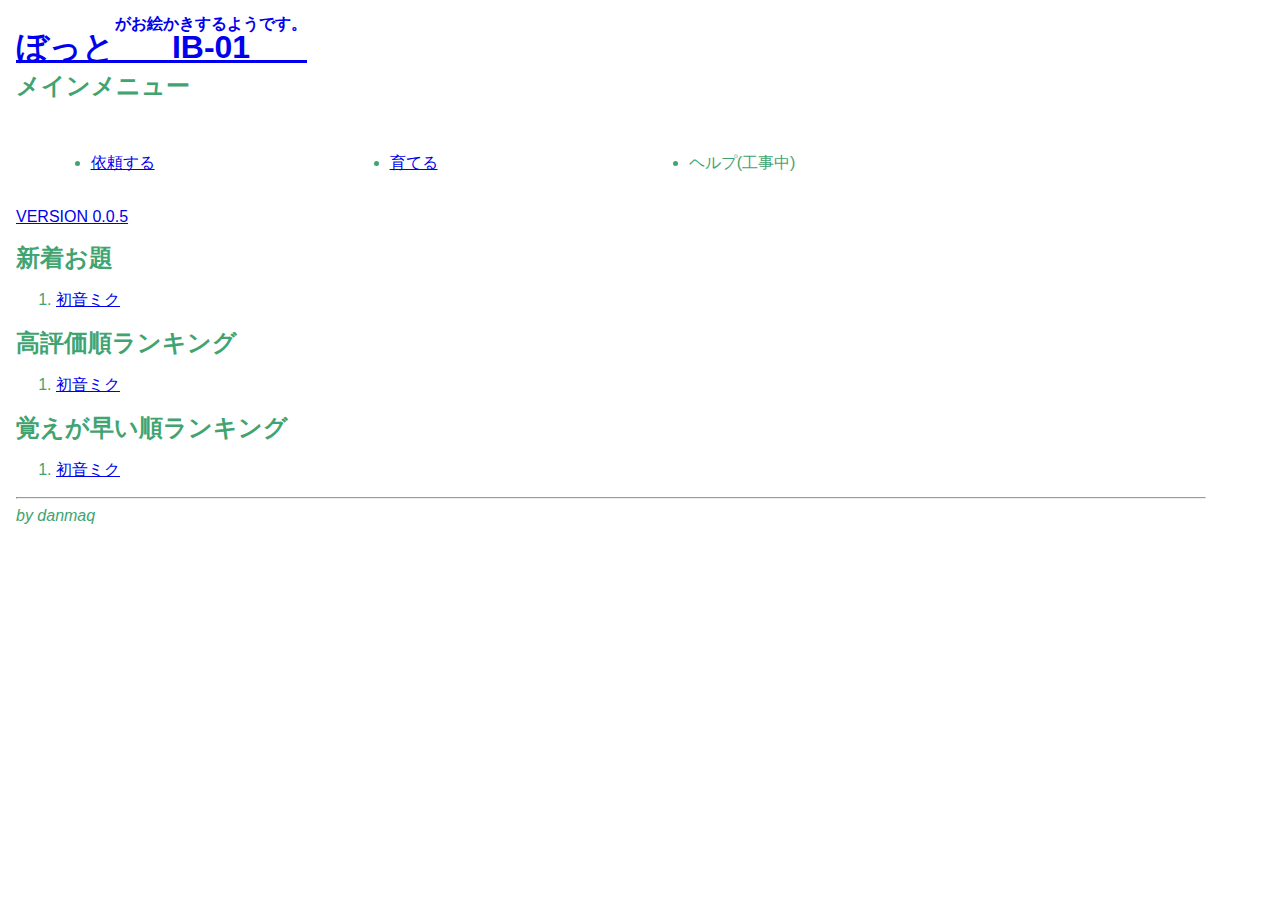
==== mockup/index.html @ e3f66ab1 "■0.0.6 モックアップデザイン作成" ====
<?xml version="1.0" encoding="UTF-8"?>
<!DOCTYPE html>
<html xmlns="http://www.w3.org/1999/xhtml" xml:lang="ja">
	<head>
		<meta charset="UTF-8"/>
		<meta http-equiv="X-UA-Compatible" content="IE=edge"/>
		<meta name="msapplication-navbutton-color" content="#BCC0DD"/>
		<meta name="application-name" content="Network Utterance Environment"/>
		<meta name="author" content="danmaq"/>
		<title>ぼっと[IB-01]がお絵かきするようです。</title>
		<link href="skin/default/default.css" rel="StyleSheet"/>
		<link href="http://twitter.com/danmaq" rel="Author"/>
		<!-- 評価中 -->
	</head>
	<body>
		<header>
			<h1><a href="./"><ruby>ぼっと<rt><rp>[</rp>IB-01<rp>]</rp><rt><ruby>がお絵かきするようです。</a></h1>
			<h2>メインメニュー</h2>
			<ul id="mainMenu">
				<li><a href="?f=core/newGame">依頼する</a></li>
				<li><a href="?f=core/list">育てる</a></li>
				<li>ヘルプ(工事中)</li>
			</ul>
			<p id="version">
				<a href="HISTORY">VERSION 0.0.5</a>
			</p>
		</header>
		<h2>新着お題</h2>
		<ol>
			<li><a href="image.html">初音ミク</a></li>
		</ol>
		<h2>高評価順ランキング</h2>
		<ol>
			<li><a href="image.html">初音ミク</a></li>
		</ol>
		<h2>覚えが早い順ランキング</h2>
		<ol>
			<li><a href="image.html">初音ミク</a></li>
		</ol>
		<footer>
			<hr/>
			<address>by danmaq</address>
		</footer>
	</body>
</html>
---- mockup/skin/default/default.css ----
@charset "UTF-8";

@media all
{
	body
	{
		color: rgb(64, 164, 113);
		font-family: "メイリオ", sans-serif;
		margin: 0px;
		padding: 1em;
		width: 93%;
	}

	h1, h2
	{
		margin: 0px;
	}

	ul#mainMenu li
	{
		float: left;
		margin: 3%;
		width: 20%;
	}

	p#version
	{
		clear: both;
	}
}
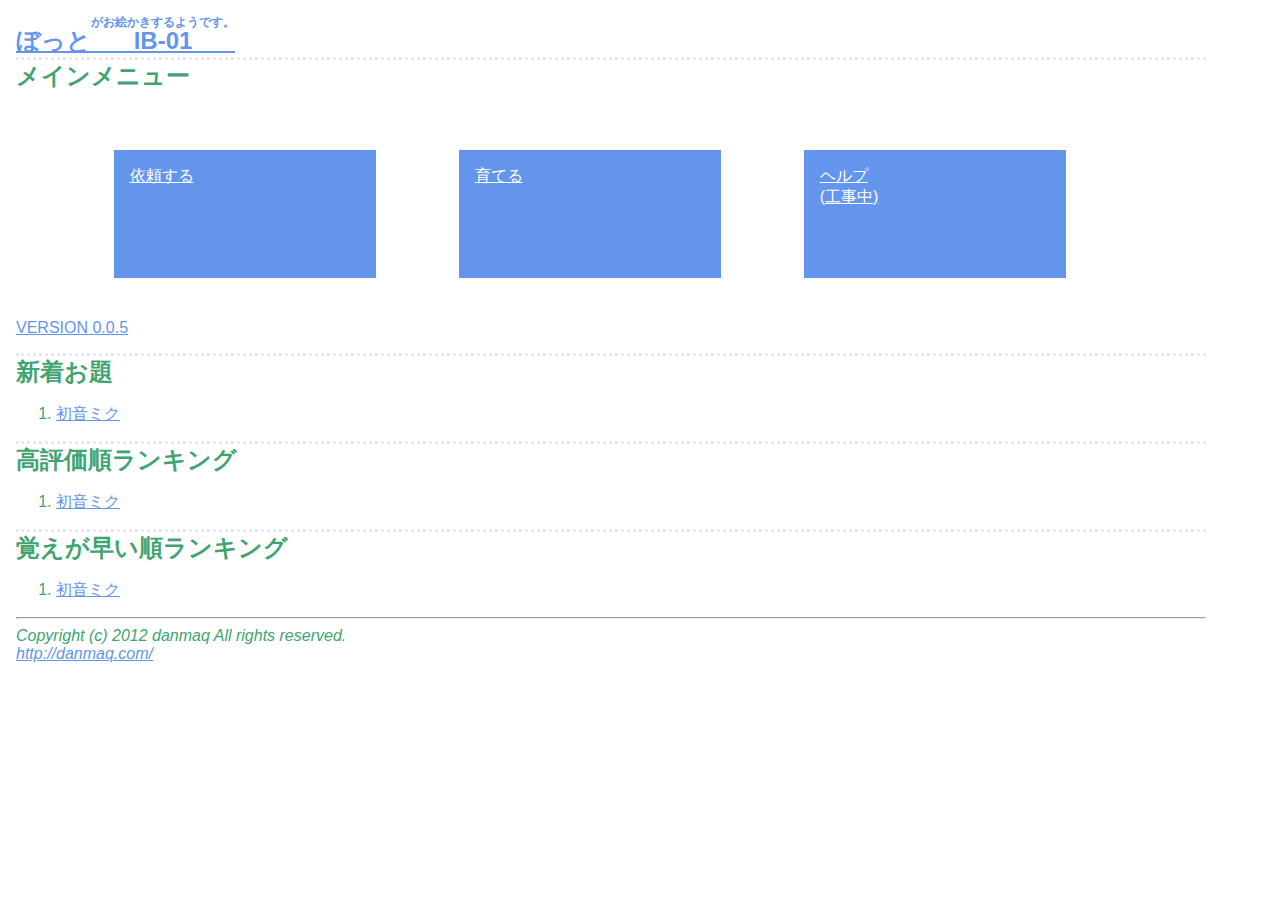
==== commit f8998802: "■0.0.6 Visual" ====
--- a/mockup/index.html
+++ b/mockup/index.html
@@ -4,8 +4,8 @@
 	<head>
 		<meta charset="UTF-8"/>
 		<meta http-equiv="X-UA-Compatible" content="IE=edge"/>
-		<meta name="msapplication-navbutton-color" content="#BCC0DD"/>
-		<meta name="application-name" content="Network Utterance Environment"/>
+		<meta name="msapplication-navbutton-color" content="#6495ED"/>
+		<meta name="application-name" content="ぼっと[IB-01]がお絵かきするようです。"/>
 		<meta name="author" content="danmaq"/>
 		<title>ぼっと[IB-01]がお絵かきするようです。</title>
 		<link href="skin/default/default.css" rel="StyleSheet"/>
@@ -15,16 +15,16 @@
 	<body>
 		<header>
 			<h1><a href="./"><ruby>ぼっと<rt><rp>[</rp>IB-01<rp>]</rp><rt><ruby>がお絵かきするようです。</a></h1>
-			<h2>メインメニュー</h2>
-			<ul id="mainMenu">
-				<li><a href="?f=core/newGame">依頼する</a></li>
-				<li><a href="?f=core/list">育てる</a></li>
-				<li>ヘルプ(工事中)</li>
-			</ul>
-			<p id="version">
-				<a href="HISTORY">VERSION 0.0.5</a>
-			</p>
 		</header>
+		<h2>メインメニュー</h2>
+		<ul id="mainMenu">
+			<li><a href="new.html">依頼する</a></li>
+			<li><a href="?f=core/list">育てる</a></li>
+			<li><a href="./">ヘルプ<br />(工事中)</a></li>
+		</ul>
+		<p id="version">
+			<a href="HISTORY">VERSION 0.0.5</a>
+		</p>
 		<h2>新着お題</h2>
 		<ol>
 			<li><a href="image.html">初音ミク</a></li>
@@ -39,7 +39,10 @@
 		</ol>
 		<footer>
 			<hr/>
-			<address>by danmaq</address>
+			<address>
+				Copyright (c) 2012 danmaq All rights reserved.<br />
+				<a href="http://danmaq.com/">http://danmaq.com/</a>
+			</address>
 		</footer>
 	</body>
 </html>
--- a/mockup/skin/default/default.css
+++ b/mockup/skin/default/default.css
@@ -2,29 +2,99 @@
 
 @media all
 {
+
+	a:link, a:visited
+	{
+		color: #6495ED;
+	}
+
+	a:hover, a:active
+	{
+		color: Red;
+	}
+
 	body
 	{
 		color: rgb(64, 164, 113);
-		font-family: "メイリオ", sans-serif;
+		font-family: "ヒラギノ角ゴ Pro W3", "Hiragino Kaku Gothic Pro", "メイリオ", "Meiryo", "ＭＳ Ｐゴシック", sans-serif;
 		margin: 0px;
 		padding: 1em;
 		width: 93%;
 	}
 
-	h1, h2
+	h1
 	{
 		margin: 0px;
+		font-size: 150%;
+	}
+
+	h2
+	{
+		border-top: Lavender 3px dotted;
+		margin: 0px;
+	}
+
+	input, select
+	{
+		font-family: "ヒラギノ角ゴ Pro W3", "Hiragino Kaku Gothic Pro", "メイリオ", "Meiryo", "ＭＳ Ｐゴシック", sans-serif;
+	}
+
+	input.text, select
+	{
+		border: 2px #6495ED solid;
+		font-size: 115%;
+	}
+
+	input.submit
+	{
+		background-color: #6495ED;
+		border-style: none;
+		color: White;
+		font-size: 150%;
+		padding: 1ex 1em;
+		cursor: pointer;
+	}
+
+	ul#mainMenu
+	{
+		margin: 0px;
+	}
+
+	ul#mainMenu li a:link, ul#mainMenu li a:visited
+	{
+		color: White;
+	}
+
+	ul#mainMenu li a:hover, ul#mainMenu li a:active
+	{
+		color: Lavender;
+	}
+
+	ul#mainMenu li a
+	{
+		display :block;
+		background-color: #6495ED;
+		color: White;
+		float: left;
+		width: 100%;
+		height: 100%;
+		padding: 1em;
+		vertical-align: bottom;
 	}
 
 	ul#mainMenu li
 	{
 		float: left;
-		margin: 3%;
+		margin: 5%;
 		width: 20%;
+		height: 6em;
+		list-style-type: none;
+		vertical-align: bottom;
 	}
 
 	p#version
 	{
+		padding-top: 1em;
 		clear: both;
 	}
 }
